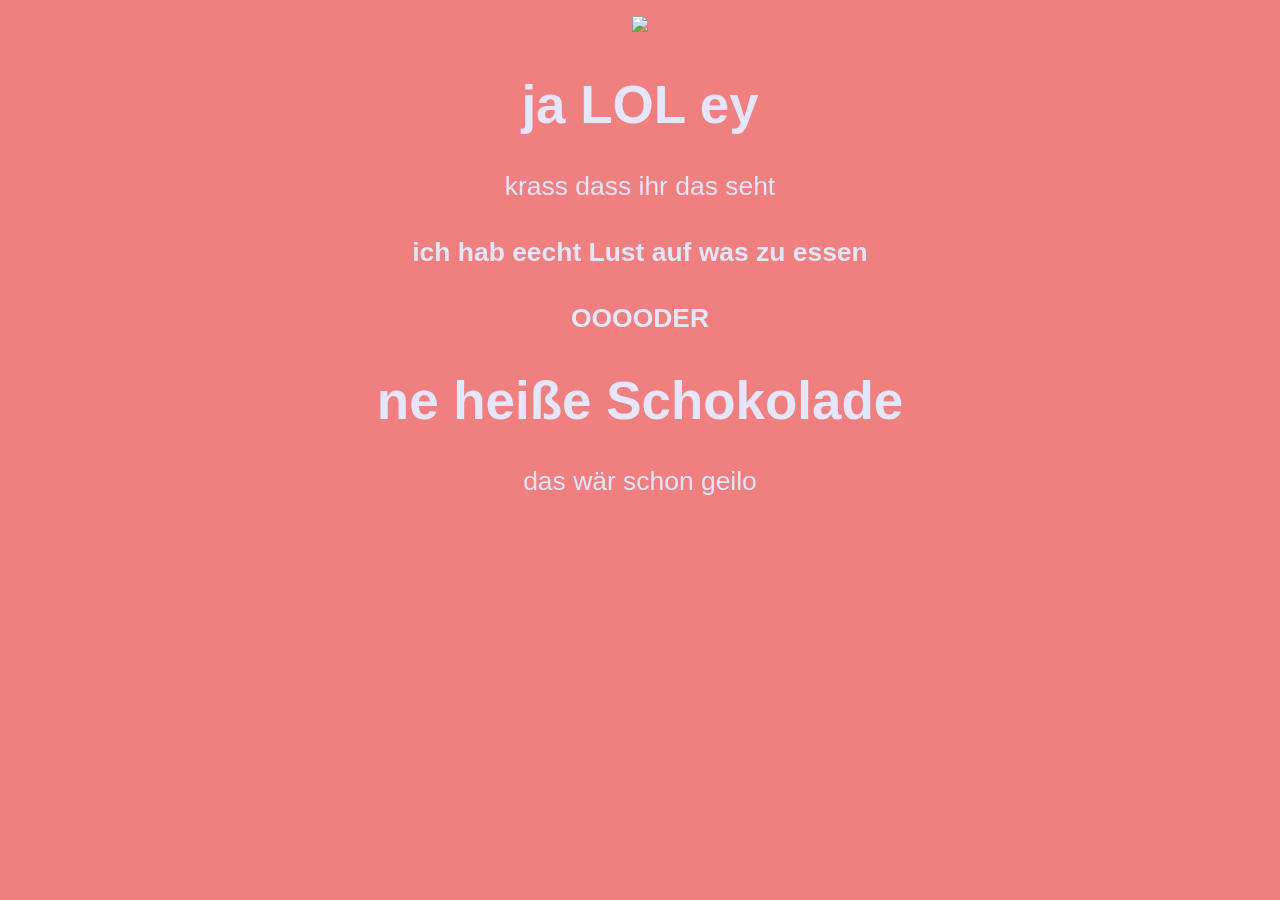
==== index.html @ a15dcaf4 "YAYYY a WEBSITE!!!" ====
<!DOCTYPE html>
<html>
    <head>
        <link rel="stylesheet" href="style.css" />
    </head>
    <body>
        <img
    src = "https://www.startpage.com/av/proxy-image?piurl=https%3A%2F%2Fi.kym-cdn.com%2Fphotos%2Fimages%2Fnewsfeed%2F002%2F210%2F168%2Fc37.jpg&sp=1795178992Tbae653ba1ae327f39a953b1e1f5fc72f33971e463ac84208d54ee9ee23717f21"
    />
        <h1>ja LOL ey </h1>
        <p> krass dass ihr das seht</p>
        <p></p>
        <h4>ich hab eecht Lust auf was zu essen</h4>
        <h4>OOOODER</h4>
        <h1>ne heiße Schokolade</h1>
        <p>das wär schon geilo</p>
    </body> 
</html>
---- style.css ----
img {
    width: 350px;
}

body {
    text-align: center;
    font-family:'Gill Sans', 'Gill Sans MT', Calibri, 'Trebuchet MS', sans-serif;
    font-size:7mm;
    background-color:lightcoral;
    color:lavender;
}
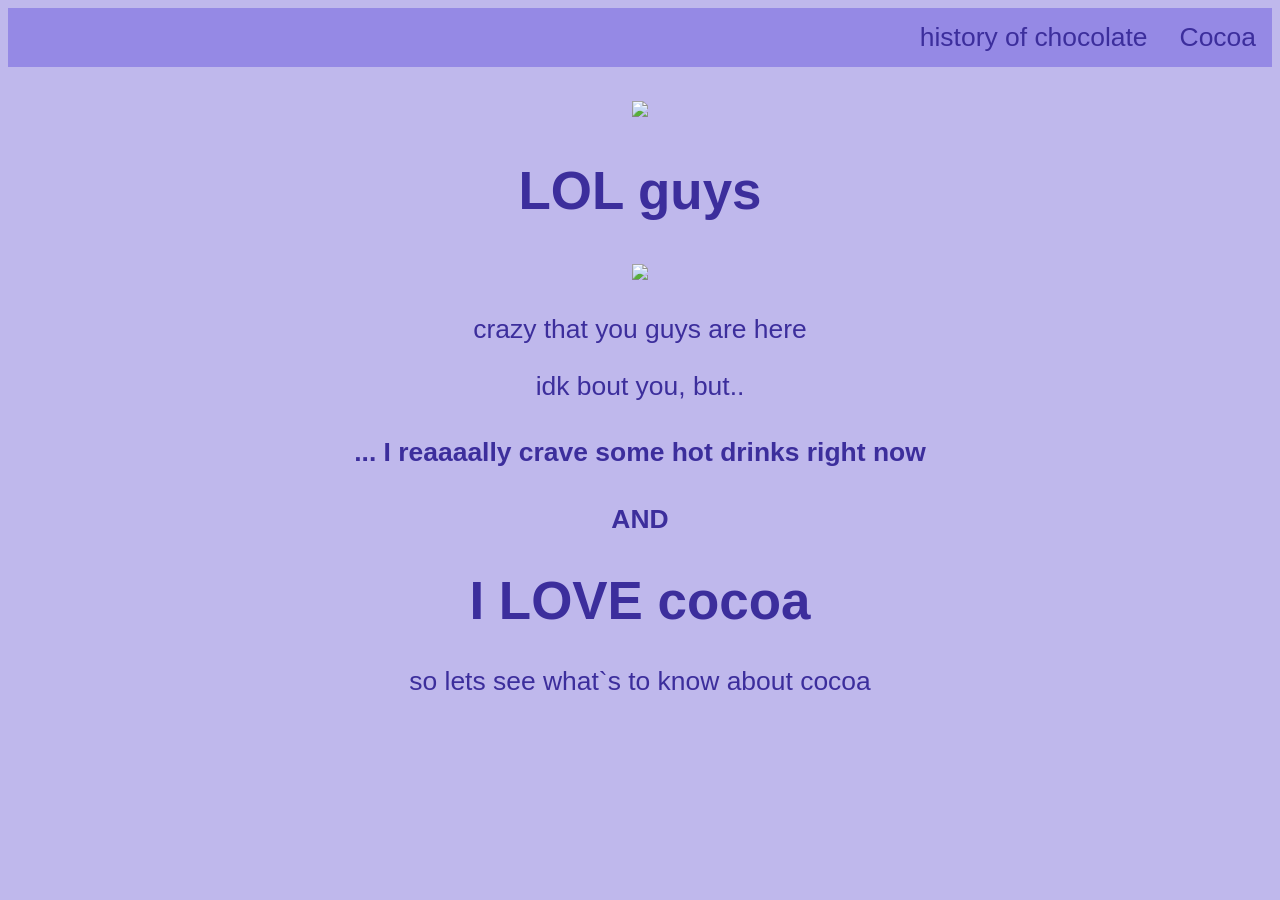
==== commit da10c98d: "update" ====
--- a/index.html
+++ b/index.html
@@ -1,18 +1,26 @@
 <!DOCTYPE html>
 <html>
     <head>
+        <meta name="viewport" content="width=device.-width; initial-scale=1.0" >
         <link rel="stylesheet" href="style.css" />
     </head>
     <body>
-        <img
-    src = "https://www.startpage.com/av/proxy-image?piurl=https%3A%2F%2Fi.kym-cdn.com%2Fphotos%2Fimages%2Fnewsfeed%2F002%2F210%2F168%2Fc37.jpg&sp=1795178992Tbae653ba1ae327f39a953b1e1f5fc72f33971e463ac84208d54ee9ee23717f21"
-    />
-        <h1>ja LOL ey </h1>
-        <p> krass dass ihr das seht</p>
+        <ul>
+            <li><a href="https://en.wikipedia.org/wiki/Hot_chocolate" target="_blank">Cocoa</a></li>
+            <li><a href=/history.html>history of chocolate</a></li>
+        </ul>
         <p></p>
-        <h4>ich hab eecht Lust auf was zu essen</h4>
-        <h4>OOOODER</h4>
-        <h1>ne heiße Schokolade</h1>
-        <p>das wär schon geilo</p>
+        <img src = "https://images-wixmp-ed30a86b8c4ca887773594c2.wixmp.com/f/af183752-a40a-4dc9-8171-58c88433f3bb/dgdr71m-11731b43-d306-492a-912c-b79bb9aadcae.jpg/v1/fit/w_612,h_612,q_70,strp/blahaj_appreciation_art_by_soapiesnapps_dgdr71m-375w-2x.jpg?token=eyJ0eXAiOiJKV1QiLCJhbGciOiJIUzI1NiJ9.[base64].kiu6qP_WB__EPV_Aee4QhmLxtJBj7ELbuWNNiCj2NRQ" />
+        <h1>LOL guys</h1>
+        <p><img src="https://media3.giphy.com/media/v1.Y2lkPTc5MGI3NjExdjZlNWVhOTdsdHNmaTR5YmNqcmwwc21jYzdvM3R5ZzRoenIybHA3aiZlcD12MV9pbnRlcm5hbF9naWZfYnlfaWQmY3Q9Zw/ii1h1YL29CCDvN9Z10/giphy.gif" style="width: 150px;"/></p>
+        <p>crazy that you guys are here</p>
+        <p>idk bout you, but..</p>
+        <h4>... I reaaaally crave some hot drinks right now</h4>
+        <h4>AND</h4>
+        <h1>I LOVE cocoa</h1> 
+        <p>so lets see what`s to know about cocoa</p>
+        <p></p>
+        <p></p>
+        <p></p>
     </body> 
 </html>
--- a/style.css
+++ b/style.css
@@ -1,11 +1,38 @@
 img {
     width: 350px;
+    max-width: 100%;
 }
 
 body {
+    
     text-align: center;
     font-family:'Gill Sans', 'Gill Sans MT', Calibri, 'Trebuchet MS', sans-serif;
     font-size:7mm;
-    background-color:lightcoral;
-    color:lavender;
+    background-color: rgb(191, 184, 236);
+    color: rgb(60,46,156);
+}  
+ul {
+    overflow:hidden;
+    background-color: rgb(149, 137, 229);
+    padding:0;
+    margin:0;
+    list-style-type: none;
 }
+ul li {
+    float:right;
+}
+ul li a {
+    display:block;
+    text-align: center;
+    color:rgb(60, 46, 156);
+    padding: 14px 16px;
+    text-decoration: none;
+}
+ul li a:hover {
+    background-color:rgb(13, 23, 70);
+}
+.mask1 {
+    mask-position: center;
+    mask-repeat: no-repeat;
+    mask-image: url(https://imgs.search.brave.com/jd0Yrsx95SjehqpndlnxJG_TjrxF64E5tCmfCZ_-xSg/rs:fit:860:0:0:0/g:ce/aHR0cHM6Ly90My5m/dGNkbi5uZXQvanBn/LzAwLzkwLzUzLzQ4/LzM2MF9GXzkwNTM0/ODI0X2pjeWUzcXNX/RXBJOHd0SHRycG5B/cll5ZFZRSUl6SDBZ/LmpwZw);
+}
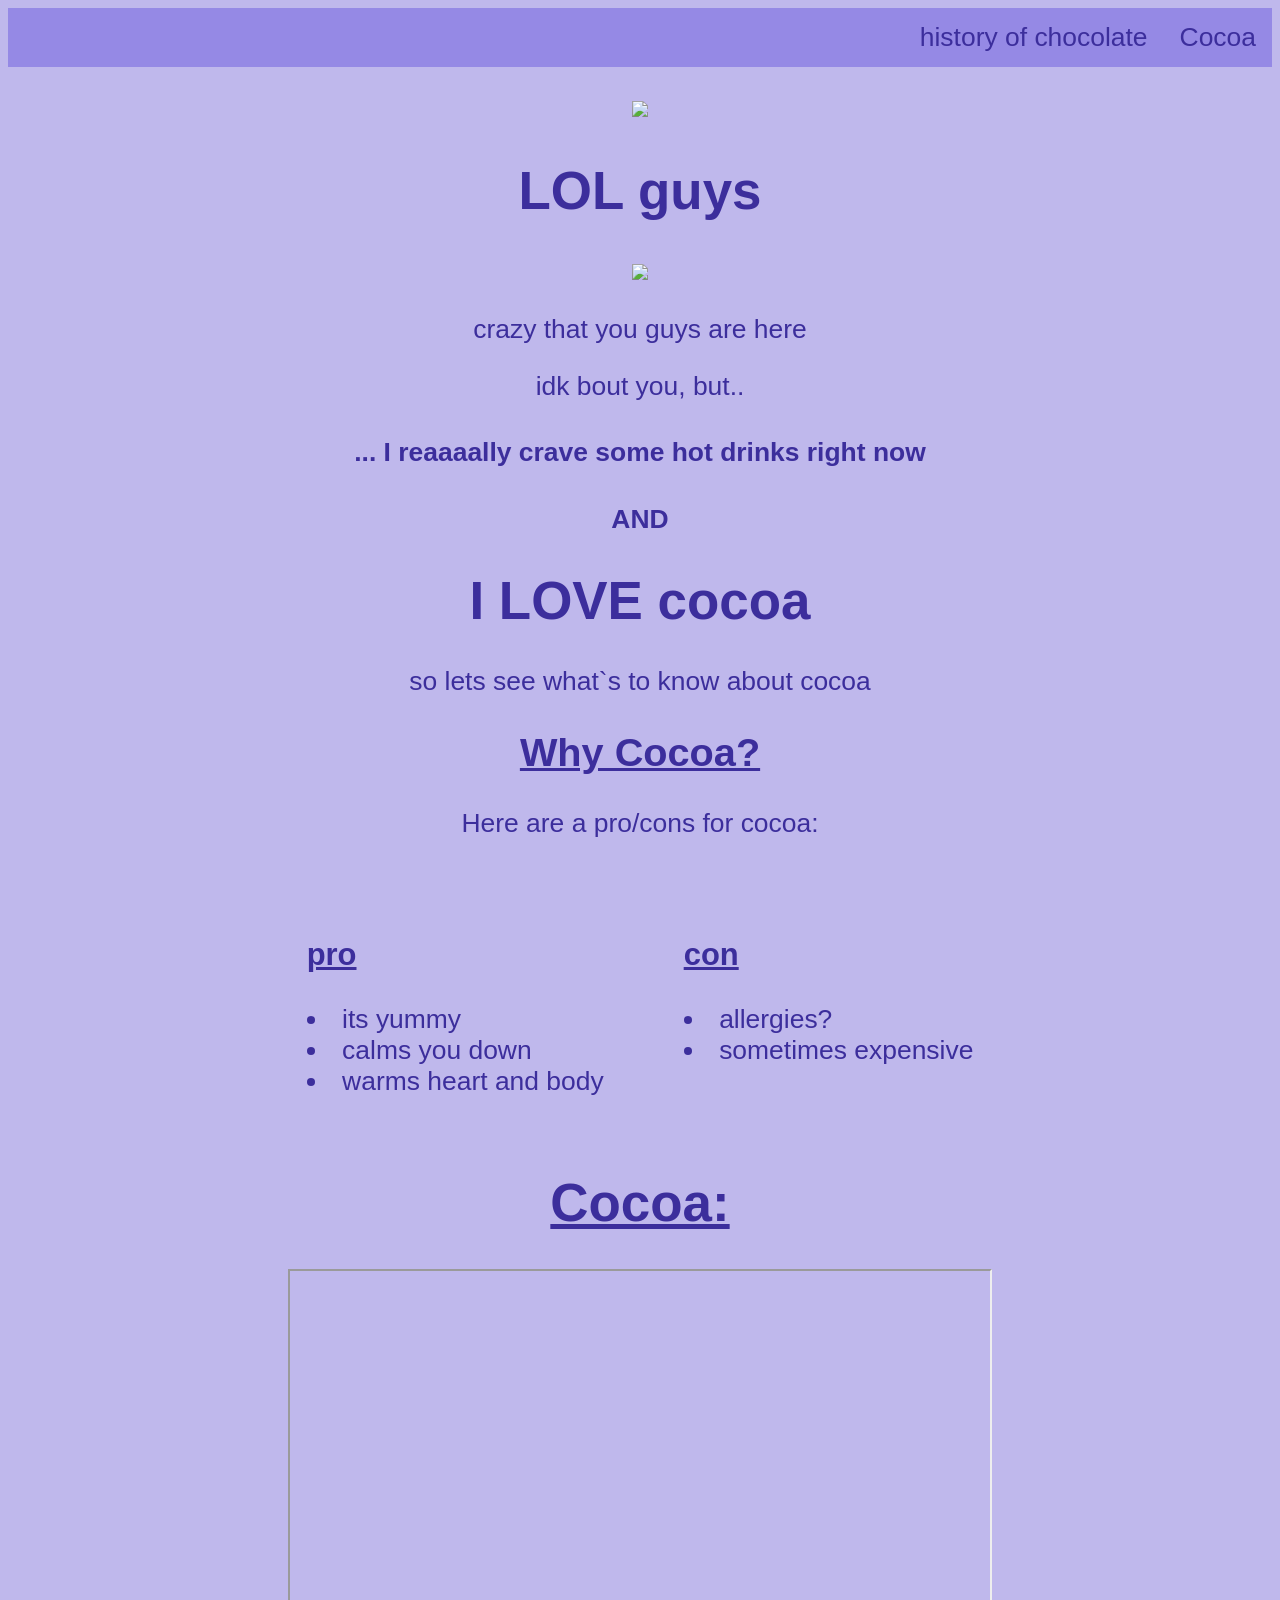
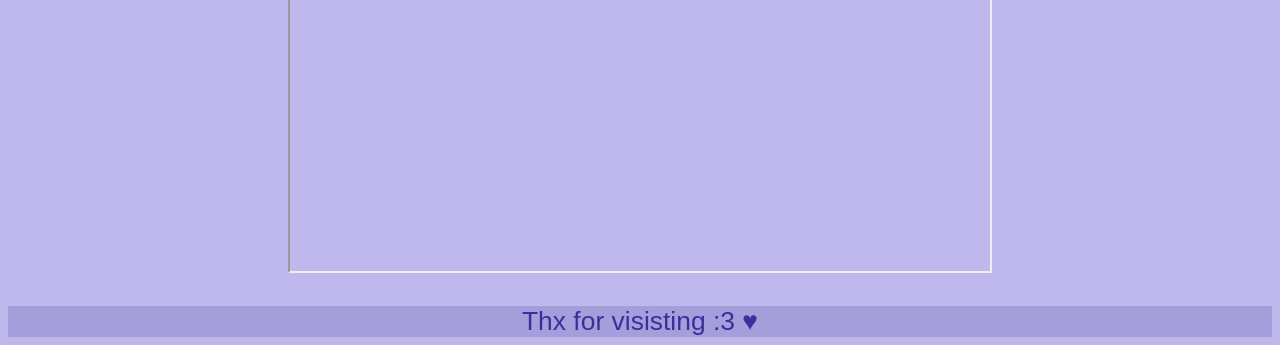
==== commit b034476c: "Feverdream" ====
--- a/index.html
+++ b/index.html
@@ -6,21 +6,53 @@
     </head>
     <body>
         <ul>
-            <li><a href="https://en.wikipedia.org/wiki/Hot_chocolate" target="_blank">Cocoa</a></li>
+            <li><a href="#cocoa">Cocoa</a></li>
             <li><a href=/history.html>history of chocolate</a></li>
         </ul>
         <p></p>
         <img src = "https://images-wixmp-ed30a86b8c4ca887773594c2.wixmp.com/f/af183752-a40a-4dc9-8171-58c88433f3bb/dgdr71m-11731b43-d306-492a-912c-b79bb9aadcae.jpg/v1/fit/w_612,h_612,q_70,strp/blahaj_appreciation_art_by_soapiesnapps_dgdr71m-375w-2x.jpg?token=eyJ0eXAiOiJKV1QiLCJhbGciOiJIUzI1NiJ9.[base64].kiu6qP_WB__EPV_Aee4QhmLxtJBj7ELbuWNNiCj2NRQ" />
         <h1>LOL guys</h1>
-        <p><img src="https://media3.giphy.com/media/v1.Y2lkPTc5MGI3NjExdjZlNWVhOTdsdHNmaTR5YmNqcmwwc21jYzdvM3R5ZzRoenIybHA3aiZlcD12MV9pbnRlcm5hbF9naWZfYnlfaWQmY3Q9Zw/ii1h1YL29CCDvN9Z10/giphy.gif" style="width: 150px;"/></p>
+        <p><img src="https://media.tenor.com/c23KjadBzWYAAAAm/frog-dance.webp" style="width: 150px;"/></p>
         <p>crazy that you guys are here</p>
         <p>idk bout you, but..</p>
         <h4>... I reaaaally crave some hot drinks right now</h4>
         <h4>AND</h4>
         <h1>I LOVE cocoa</h1> 
         <p>so lets see what`s to know about cocoa</p>
+        <p> </p>
+        <p> </p>
+        <p></p>
+        <h2><u>Why Cocoa?</u></h2>
+        <p>Here are a pro/cons for cocoa:</p>
+        <div class="container">
+            <div class="pro">
+                <h3><u>pro</u></h3>
+                <li>its yummy</li>
+                <li>calms you down</li>
+                <li>warms heart and body</li>
+            </div>
+            <div class="con">
+                <h3><u>con</u></h3>
+                <li>allergies?</li>
+                <li>sometimes expensive</li>
+            </div>
+        </div>
+        <h1><u>Cocoa:</u></h1>
+        <div class="container1">
+            <div>
+                
+            </div>
+            <div>
+                <iframe src="https://en.wikipedia.org/wiki/Hot_chocolate" height="600" width="700" title="Hot Chocolate" id="cocoa"></iframe>
+            </div>
+            <div>
+                
+            </div>
+        </div>
+        
         <p></p>
         <p></p>
         <p></p>
+         <footer> Thx for visisting :3 &hearts;</footer>
     </body> 
 </html>
--- a/style.css
+++ b/style.css
@@ -2,7 +2,9 @@
     width: 350px;
     max-width: 100%;
 }
-
+footer{
+    background-color: rgb(166, 158, 218);
+}
 body {
     
     text-align: center;
@@ -31,8 +33,24 @@
 ul li a:hover {
     background-color:rgb(13, 23, 70);
 }
-.mask1 {
-    mask-position: center;
-    mask-repeat: no-repeat;
-    mask-image: url(https://imgs.search.brave.com/jd0Yrsx95SjehqpndlnxJG_TjrxF64E5tCmfCZ_-xSg/rs:fit:860:0:0:0/g:ce/aHR0cHM6Ly90My5m/dGNkbi5uZXQvanBn/LzAwLzkwLzUzLzQ4/LzM2MF9GXzkwNTM0/ODI0X2pjeWUzcXNX/RXBJOHd0SHRycG5B/cll5ZFZRSUl6SDBZ/LmpwZw);
+.container {
+    text-align: left;
+    display:grid;
+    justify-content: center;
+    grid-template-areas: "pro con";
+}
+.container div {
+    margin: 15px;
+    padding: 25px;
+    font-size: 100%;
+}
+
+.container1 {
+    justify-content: center;
+    display:flex;
+
+}
+.container1 div {
+    margin:auto;
+    padding:0px;
 }
